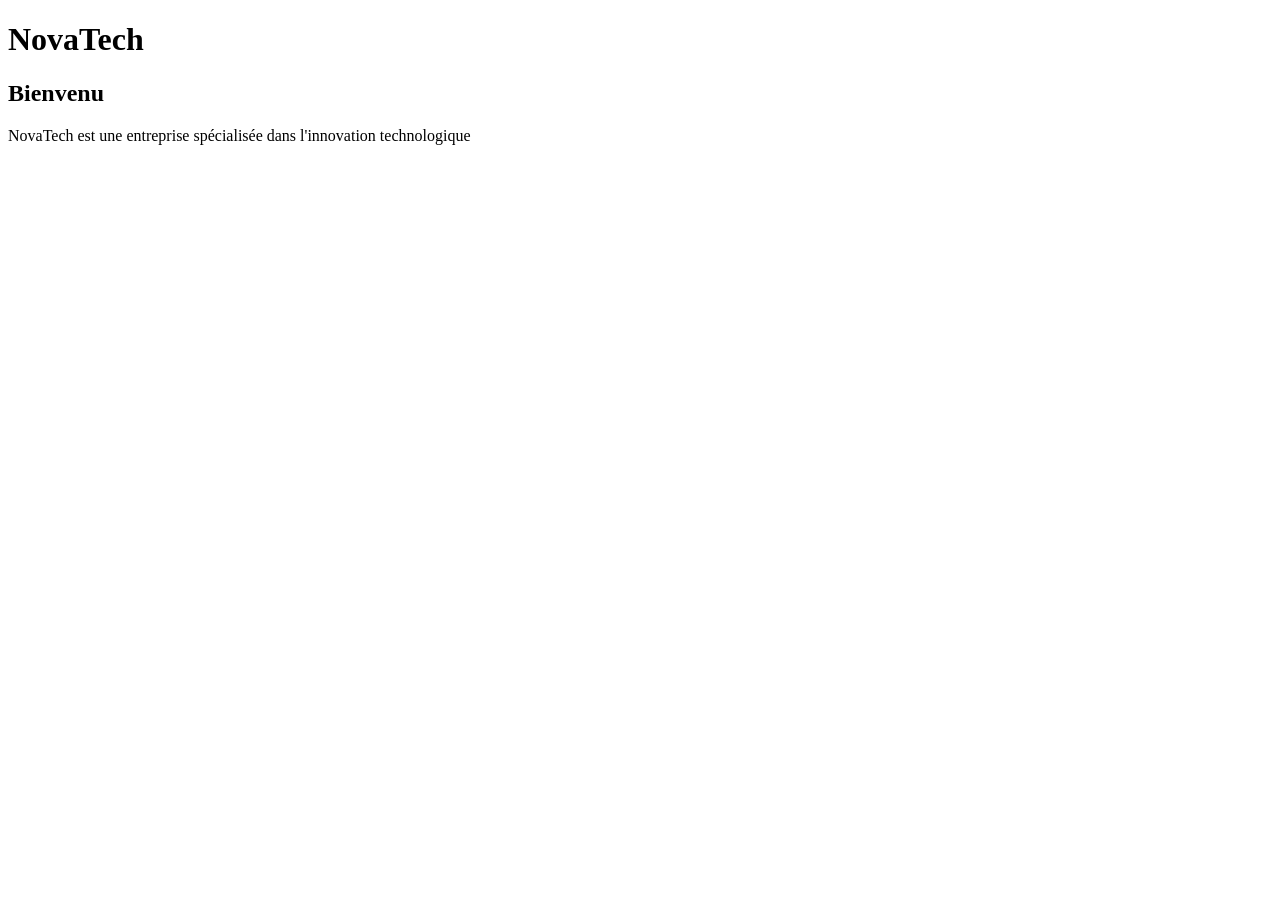
==== index.html @ 015e6bbf "initialisation du projet et faire une page index" ====
<!DOCTYPE html>
<html lang="en">
<head>
    <meta charset="UTF-8">
    <meta name="viewport" content="width=device-width, initial-scale=1.0">
    <title>Accueil</title>
</head>
<body>
    <h1>
        <a>NovaTech</a>
    </h1>
    <section>
        <h2>
            Bienvenu
        </h2>
        <p>
            NovaTech est une entreprise spécialisée dans l'innovation technologique
        </p>
    </section>
</body>
</html>
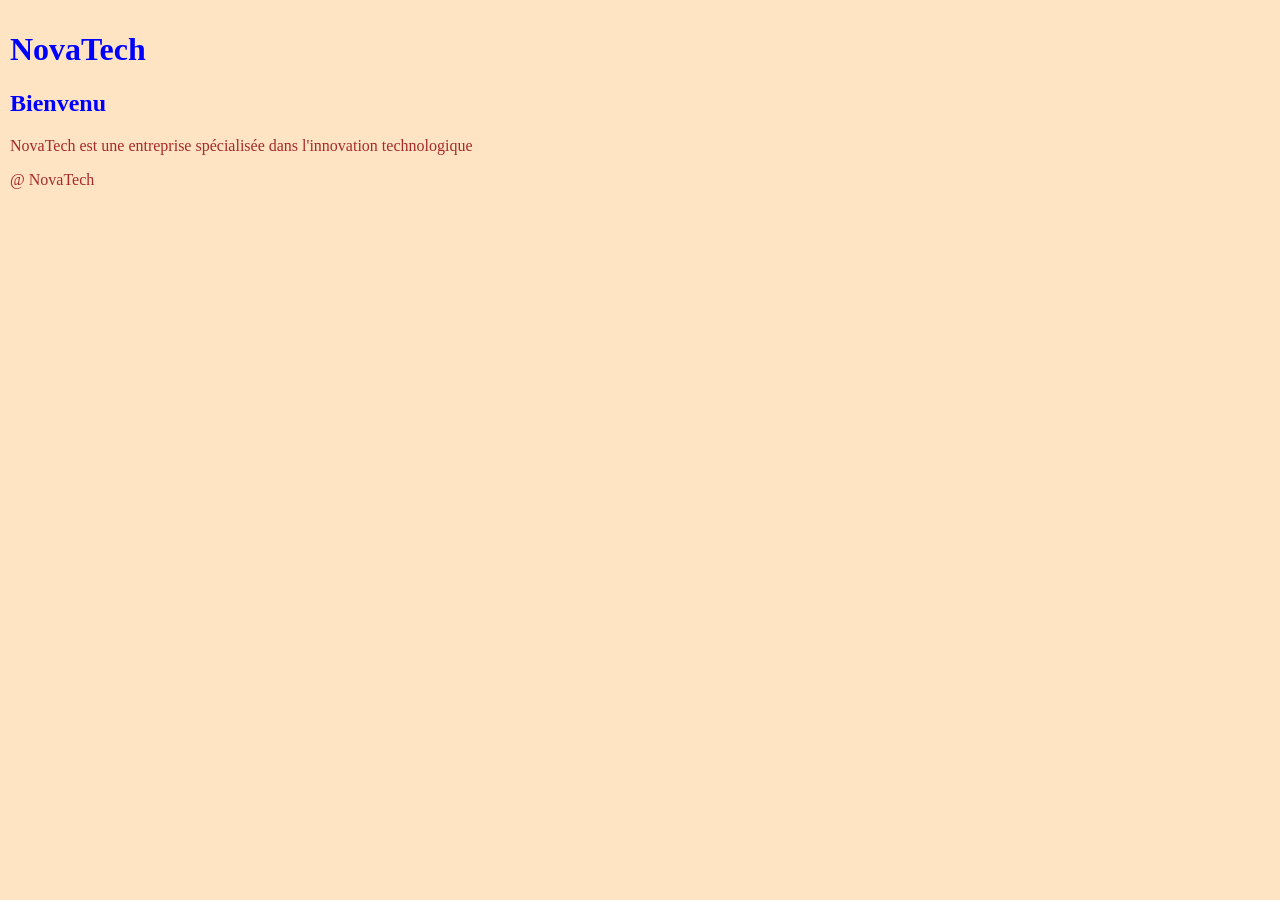
==== commit 4540556b: "Ajout du copyright dans le pied de page." ====
--- a/index.html
+++ b/index.html
@@ -4,6 +4,7 @@
     <meta charset="UTF-8">
     <meta name="viewport" content="width=device-width, initial-scale=1.0">
     <title>Accueil</title>
+    <link rel="stylesheet" href="style.css">
 </head>
 <body>
     <h1>
@@ -17,5 +18,6 @@
             NovaTech est une entreprise spécialisée dans l'innovation technologique
         </p>
     </section>
+    <footer>@ NovaTech</footer>
 </body>
 </html>
--- a/style.css
+++ b/style.css
@@ -0,0 +1,11 @@
+body {
+    background-color: bisque;
+    color:brown;
+    margin: 0;
+    padding: 10px;
+}
+
+h1, h2 {
+    color:blue;
+}
+
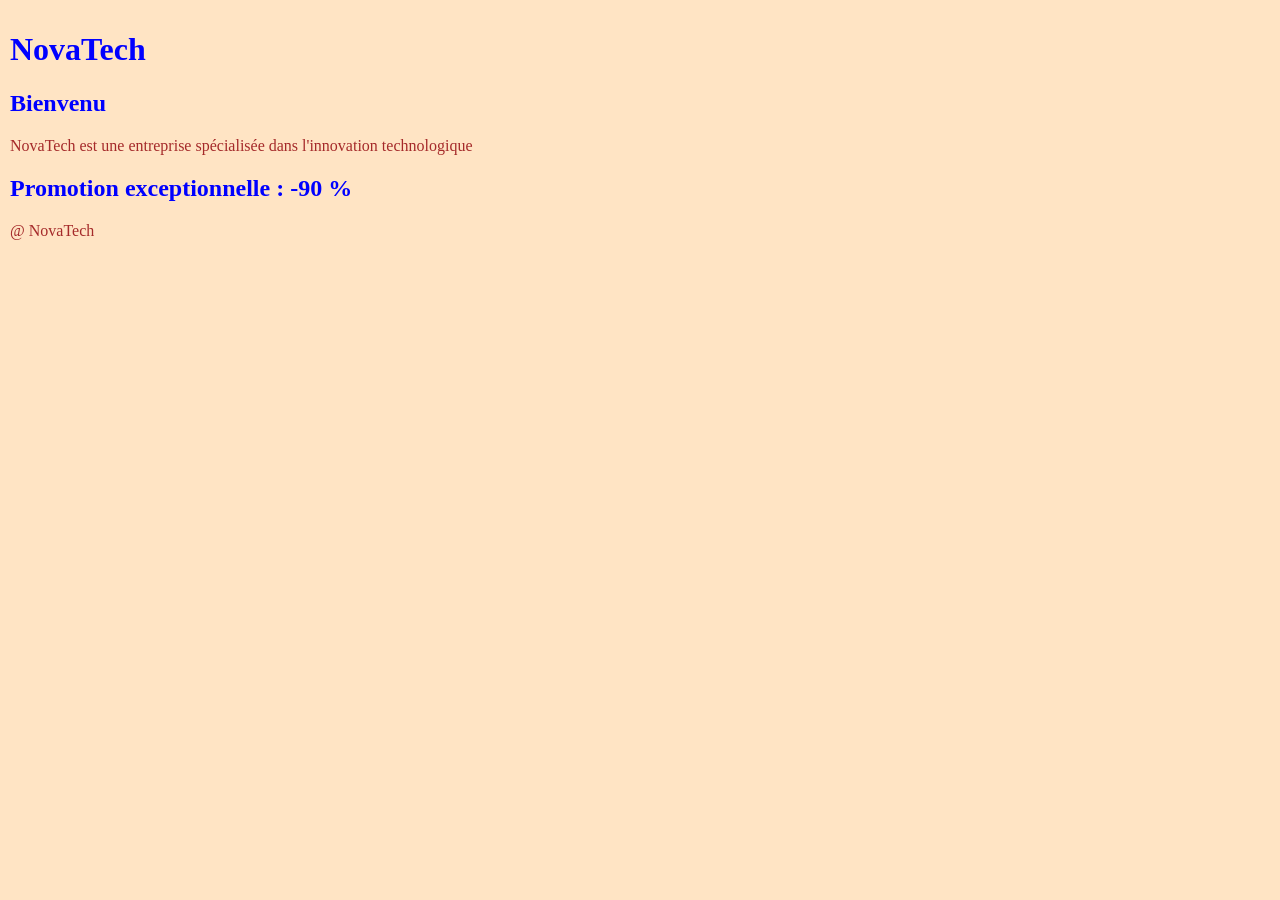
==== commit 374618cc: "ajout d'une promotion" ====
--- a/index.html
+++ b/index.html
@@ -17,6 +17,7 @@
         <p>
             NovaTech est une entreprise spécialisée dans l'innovation technologique
         </p>
+        <h2>Promotion exceptionnelle : -90 %</h2>
     </section>
     <footer>@ NovaTech</footer>
 </body>
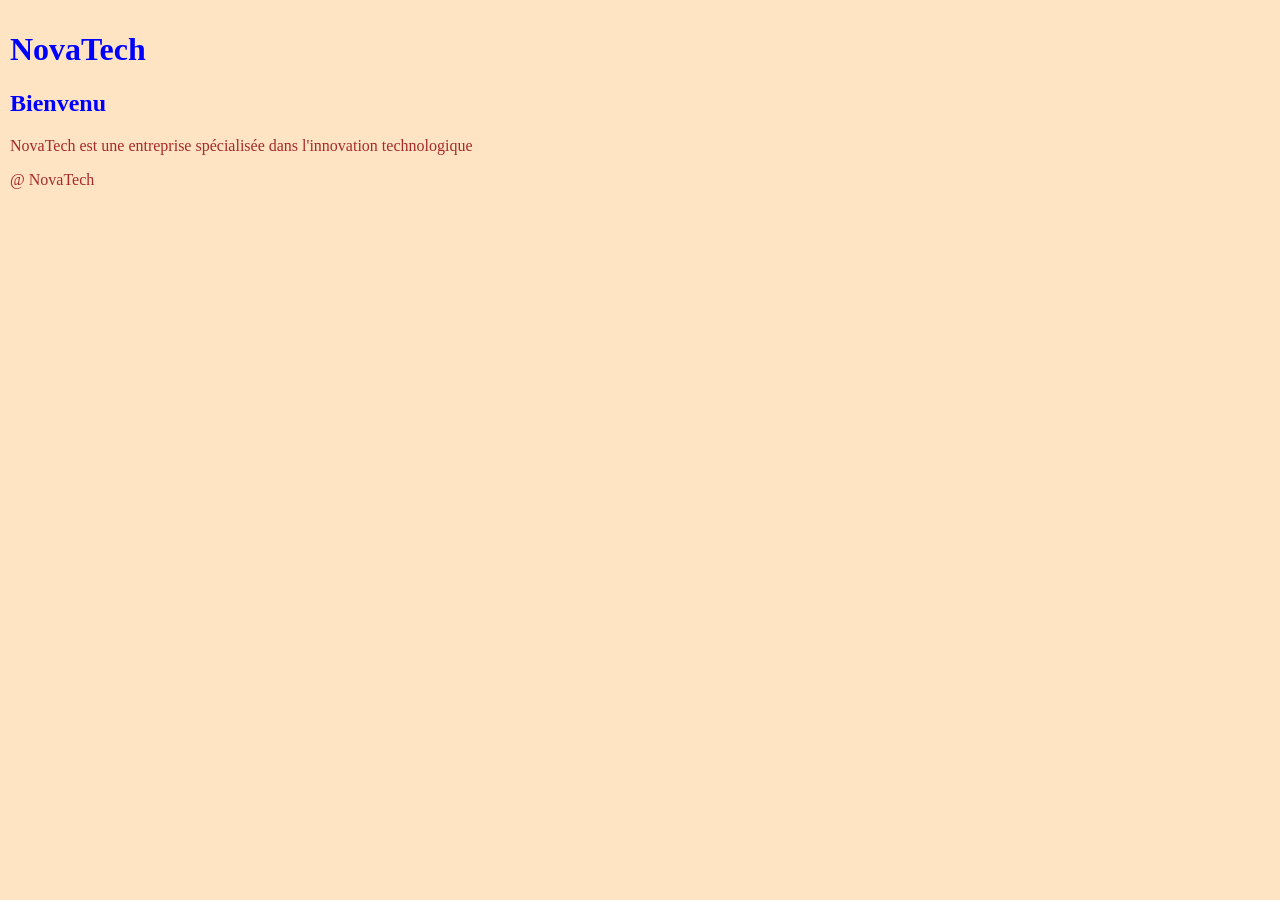
==== commit eef94ea4: "Revert "ajout d'une promotion" This reverts commit 374618cce2ae73338460ebf4cff2dfcc9055d205." ====
--- a/index.html
+++ b/index.html
@@ -17,7 +17,6 @@
         <p>
             NovaTech est une entreprise spécialisée dans l'innovation technologique
         </p>
-        <h2>Promotion exceptionnelle : -90 %</h2>
     </section>
     <footer>@ NovaTech</footer>
 </body>
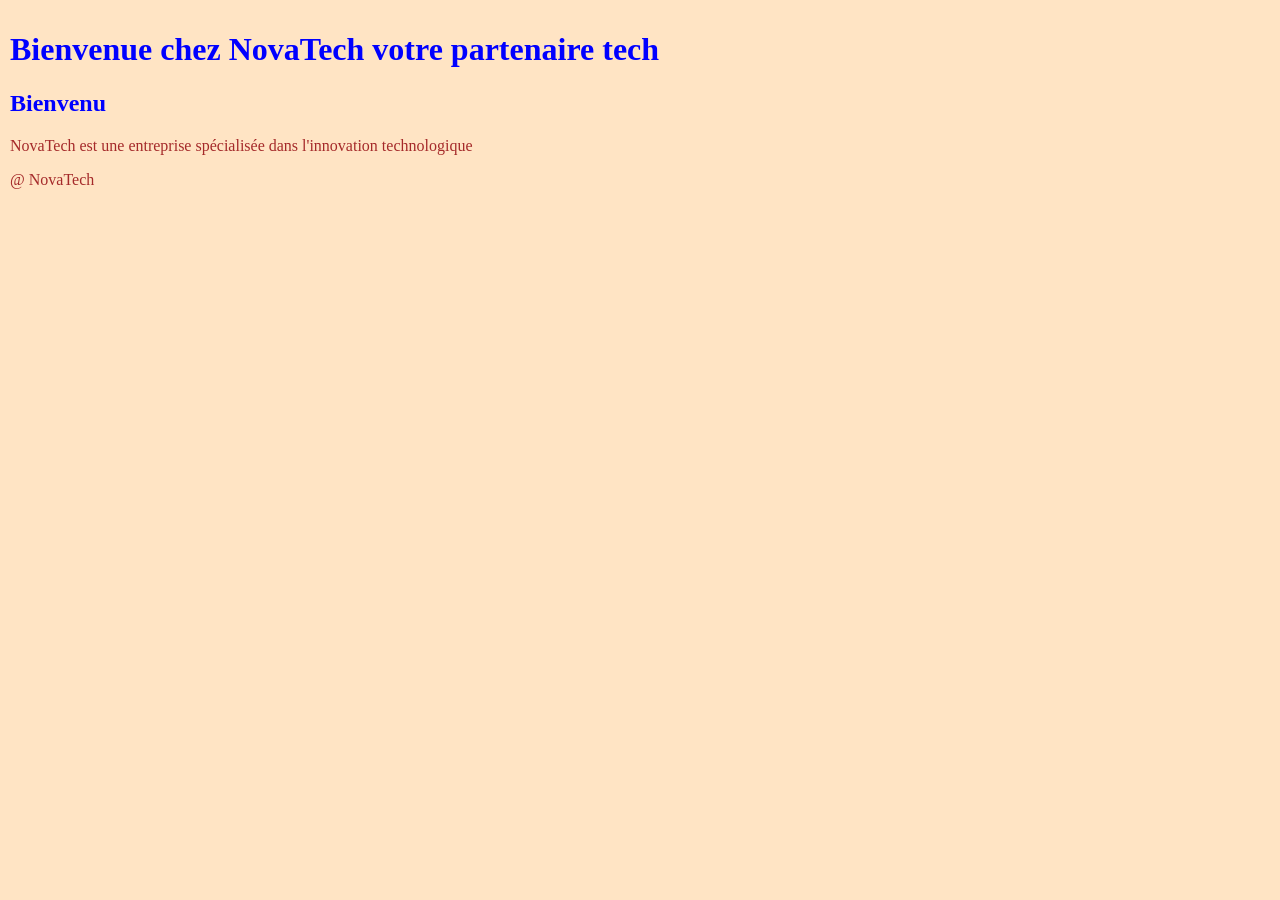
==== commit c3cdb73e: "correction du titre principal" ====
--- a/index.html
+++ b/index.html
@@ -8,7 +8,7 @@
 </head>
 <body>
     <h1>
-        <a>NovaTech</a>
+        <a>Bienvenue chez NovaTech votre partenaire tech</a>
     </h1>
     <section>
         <h2>
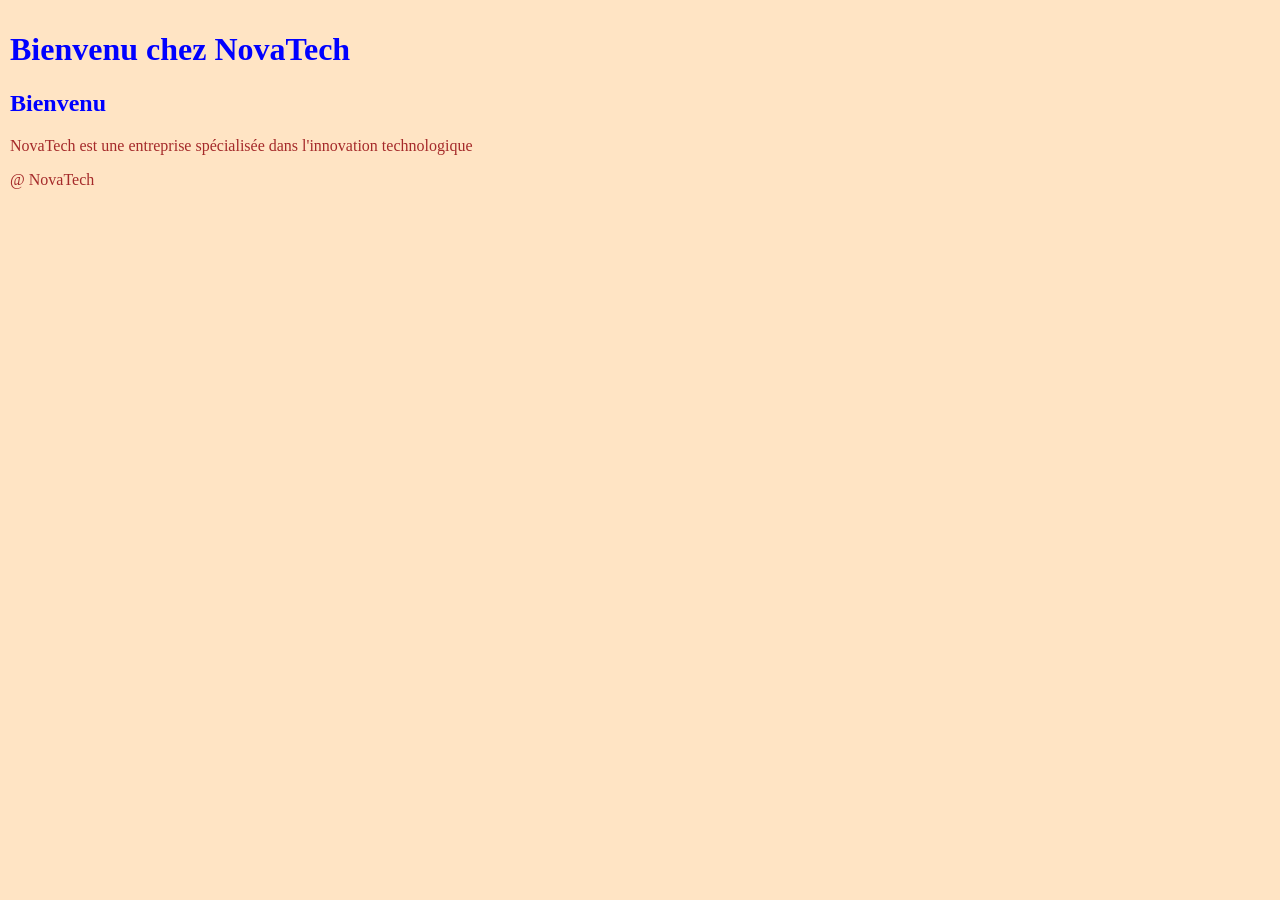
==== commit 9ff84e21: "msj du titre de la page d'accueil" ====
--- a/index.html
+++ b/index.html
@@ -8,7 +8,7 @@
 </head>
 <body>
     <h1>
-        <a>Bienvenue chez NovaTech votre partenaire tech</a>
+        <a>Bienvenu chez NovaTech</a>
     </h1>
     <section>
         <h2>
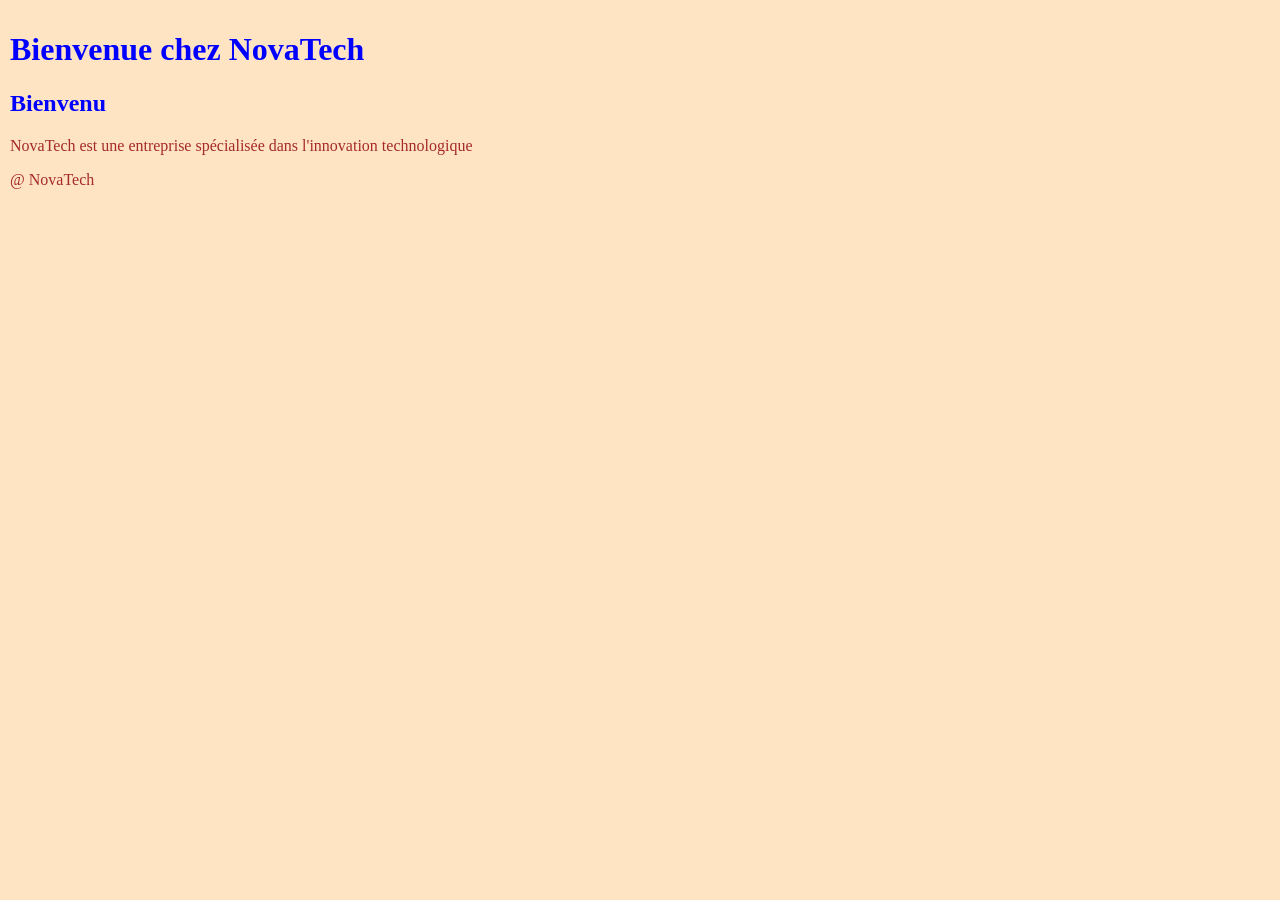
==== commit 8eb44090: "Correction du titre de l'accueil" ====
--- a/index.html
+++ b/index.html
@@ -8,7 +8,7 @@
 </head>
 <body>
     <h1>
-        <a>Bienvenu chez NovaTech</a>
+        <a>Bienvenue chez NovaTech</a>
     </h1>
     <section>
         <h2>
